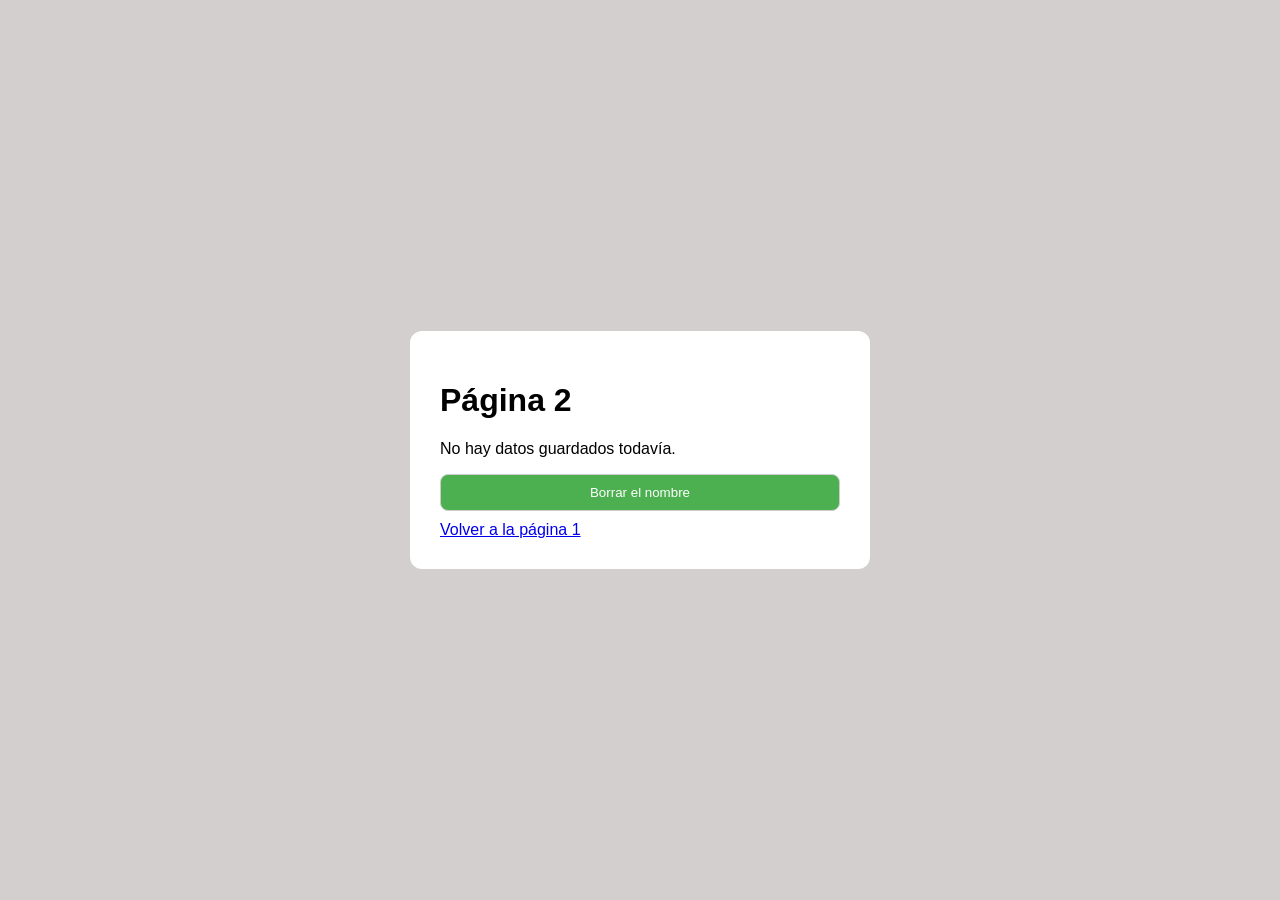
==== pagina2.html @ 3c9c5f9b "aection store" ====
<!DOCTYPE html>
<html lang="es">
    <head>
        <meta charset="UTF-8">
        <title>Página 2</title>
        <link rel="stylesheet" href="pagina2.css">
        <script src="pagina2.js" defer></script>
    </head>

    <body>
        <div class="card">
            <h1>Página 2</h1>
            <p id="saludo"></p>
            <button id="btn-borrar">Borrar el nombre</button>
            <a href="pagina1.html">Volver a la página 1</a>
        </div>
    </body>
</html>
---- pagina2.css ----
body {
    margin: 0;
    min-height: 100vh;
    display: flex;
    justify-content: center;
    align-items: center;
    background-color: #d4cfcf;
    color: #000000;
    font-family: Arial, sans-serif;
}

.card {
    background: #ffffff;
    padding: 30px;
    border-radius: 12px;
}

input, button {
    display: block;
    width: 400px;
    margin: 10px 0;
    padding: 10px;
    border-radius: 8px;
    border: none;
    BORDER: 1px solid #cccccc;

}

button {
    background: #4caf50;
    color: white;
    cursor: pointer;
}
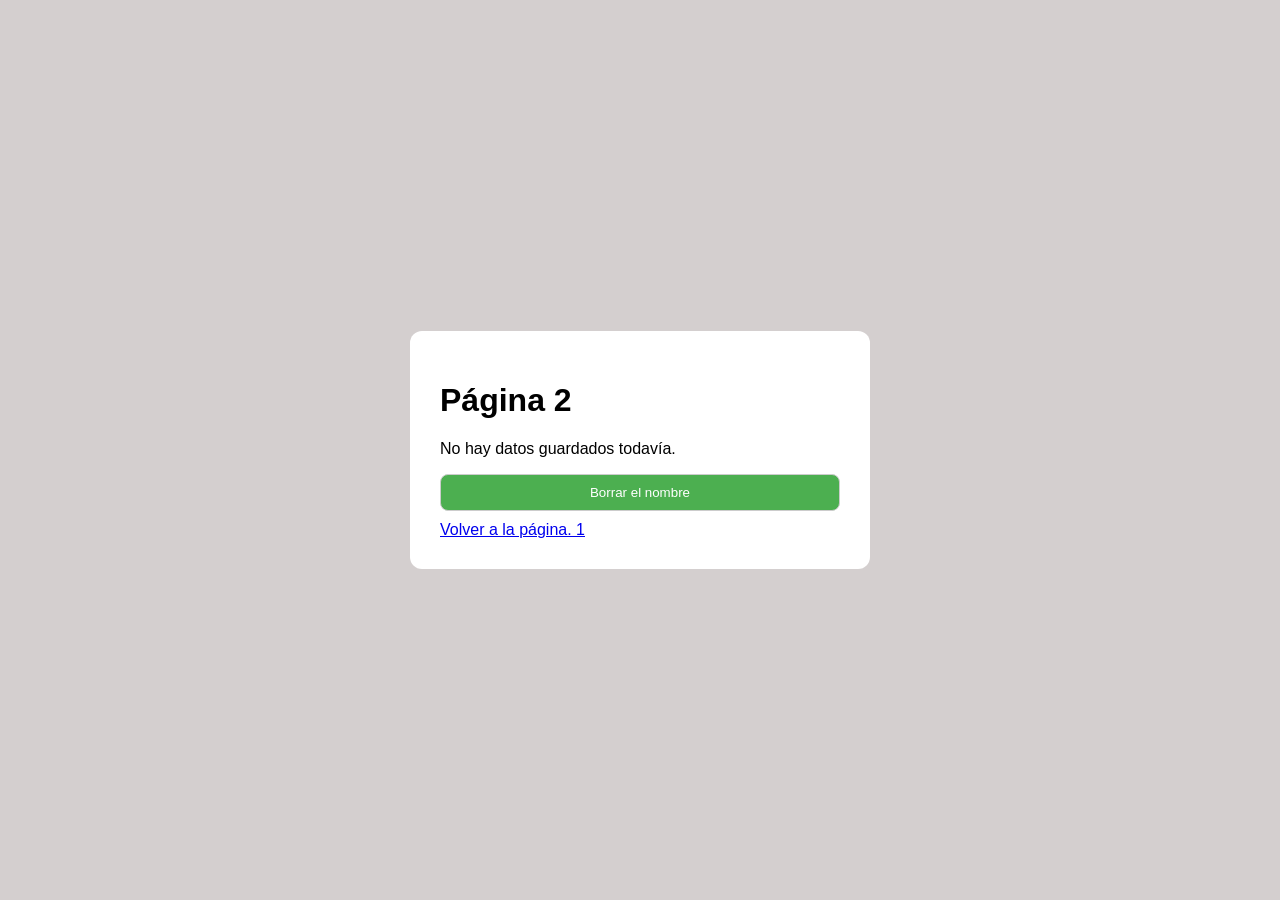
==== commit 8a09c0b3: "section" ====
--- a/pagina2.html
+++ b/pagina2.html
@@ -12,7 +12,7 @@
             <h1>Página 2</h1>
             <p id="saludo"></p>
             <button id="btn-borrar">Borrar el nombre</button>
-            <a href="pagina1.html">Volver a la página 1</a>
+            <a href="pagina1.html">Volver a la página. 1</a>
         </div>
     </body>
 </html>
--- a/pagina2.css
+++ b/pagina2.css
@@ -29,5 +29,5 @@
 button {
     background: #4caf50;
     color: white;
-    cursor: pointer;
+    cursor: crosshair;
 }
